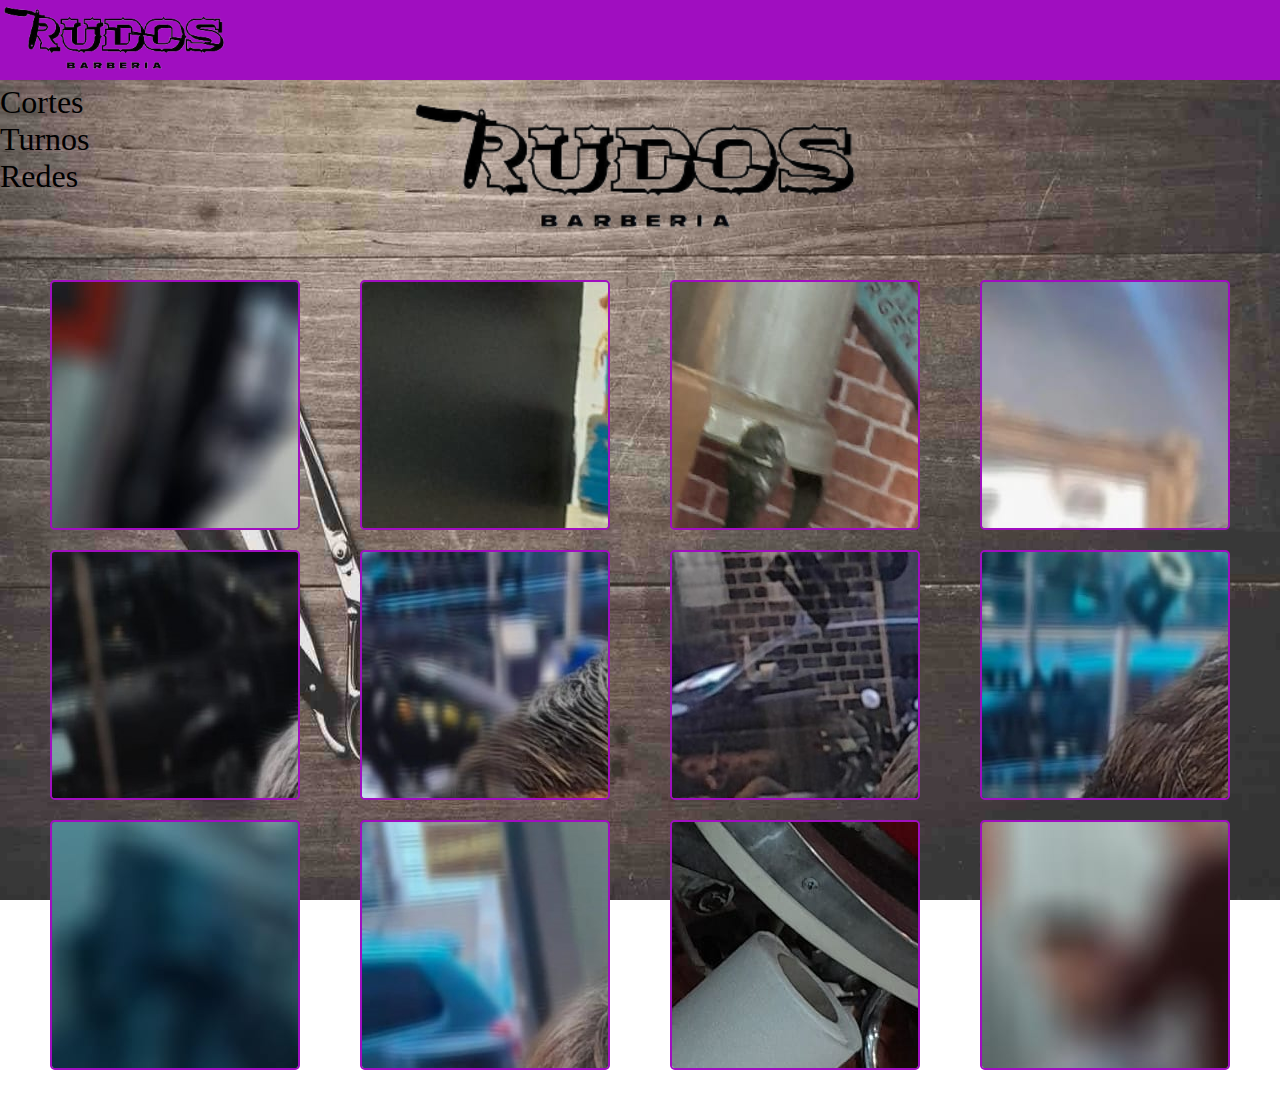
==== html/galeria.html @ 8f347e9c "Primer commit" ====
<!DOCTYPE html>
<html lang="en">
  <head>
    <!--Link Bootstrap-->
    <link
      rel="stylesheet"
      href="https://cdn.jsdelivr.net/npm/bootstrap@4.5.3/dist/css/bootstrap.min.css"
      integrity="sha384-TX8t27EcRE3e/ihU7zmQxVncDAy5uIKz4rEkgIXeMed4M0jlfIDPvg6uqKI2xXr2"
      crossorigin="anonymous"
    />
    <!--Fin link Bootstrap-->
    <meta charset="UTF-8" />
    <meta name="viewport" content="width=device-width, initial-scale=1.0" />
    <link rel="stylesheet" href="../css/estilos.css" />
    <title>Galeria</title>

    <script src="https://code.jquery.com/jquery-3.6.0.min.js"></script>
  </head>
  <body class="cuerpo">
    <!--Barra de navegacion-->

    <ul class="nav">
      <li class="nav__logo">
        <a href="../index.html">
          <img class="logo" src="../imagenes/logo.png" />
        </a>
      </li>
      <li class="nav-item">
        <a class="nav-link" href="galeria.html">Cortes</a>
      </li>
      <li class="nav-item">
        <a class="nav-link" href="turnos.html">Turnos</a>
      </li>
      <li class="nav-item">
        <a class="nav-link" href="redes.html">Redes</a>
      </li>
    </ul>
    <!--Logo-->
    <div class="logo__titulo">
      <img src="../imagenes/logo.png" alt="Logo">
    </div>

    <!--Galeria-->
    <!--Foto 1-->
    <div class="contenedor">
      <div class="item">
        <div
          id="carouselExampleControls"
          class="carousel slide"
          data-ride="carousel"
        >
          <div class="carousel-inner">
            <div class="carousel-item active">
              <a href="../imagenes/fotos/1/portada.jpg">
                <img
                  src="../imagenes/fotos/1/portada.jpg"
                  class="d-block w-100"
                  alt="..."
              /></a>
            </div>
            <div class="carousel-item">
              <a href="../imagenes/fotos/1/relleno.jpg">
                <img
                  src="../imagenes/fotos/1/relleno.jpg"
                  class="d-block w-100"
                  alt="..."
                />
              </a>
            </div>
            <div class="carousel-item">
              <a href="../imagenes/fotos/1/relleno2.jpg">
                <img
                  src="../imagenes/fotos/1/relleno2.jpg"
                  class="d-block w-100"
                  alt="..."
                />
              </a>
            </div>
          </div>
          <a
            class="carousel-control-prev"
            href="#carouselExampleControls"
            role="button"
            data-slide="prev"
          >
            <span class="carousel-control-prev-icon" aria-hidden="true"></span>
            <span class="sr-only">Previous</span>
          </a>
          <a
            class="carousel-control-next"
            href="#carouselExampleControls"
            role="button"
            data-slide="next"
          >
            <span class="carousel-control-next-icon" aria-hidden="true"></span>
            <span class="sr-only">Next</span>
          </a>
        </div>
      </div>
      <!--Division de carruseles-->
      <!--Foto 2-->
      <div class="item">
        <div
          id="carouselExampleControls2"
          class="carousel slide"
          data-ride="carousel"
        >
          <div class="carousel-inner">
            <div class="carousel-item active">
              <a href="../imagenes/fotos/2/portada.jpg">
                <img
                  src="../imagenes/fotos/2/portada.jpg"
                  class="d-block w-100"
                  alt="..."
                />
              </a>
            </div>
            <div class="carousel-item">
              <a href="../imagenes/fotos/2/relleno.jpg">
                <img
                  src="../imagenes/fotos/2/relleno.jpg"
                  class="d-block w-100"
                  alt="..."
                />
              </a>
            </div>
            <div class="carousel-item">
              <a href="../imagenes/fotos/2/relleno2.jpg">
                <img
                  src="../imagenes/fotos/2/relleno2.jpg"
                  class="d-block w-100"
                  alt="..."
                />
              </a>
            </div>
          </div>
          <a
            class="carousel-control-prev"
            href="#carouselExampleControls2"
            role="button"
            data-slide="prev"
          >
            <span class="carousel-control-prev-icon" aria-hidden="true"></span>
            <span class="sr-only">Previous</span>
          </a>
          <a
            class="carousel-control-next"
            href="#carouselExampleControls2"
            role="button"
            data-slide="next"
          >
            <span class="carousel-control-next-icon" aria-hidden="true"></span>
            <span class="sr-only">Next</span>
          </a>
        </div>
      </div>
      <!--Division de carruseles-->
      <!--Foto 3-->
      <div class="item">
        <div
          id="carouselExampleControls3"
          class="carousel slide"
          data-ride="carousel"
        >
          <div class="carousel-inner">
            <div class="carousel-item active">
              <a href="../imagenes/fotos/3/portada.jpg">
                <img
                  src="../imagenes/fotos/3/portada.jpg"
                  class="d-block w-100"
                  alt="..."
                />
              </a>
            </div>
            <div class="carousel-item">
              <a href="../imagenes/fotos/3/relleno.jpg">
                <img
                  src="../imagenes/fotos/3/relleno.jpg"
                  class="d-block w-100"
                  alt="..."
                />
              </a>
            </div>
            <div class="carousel-item">
              <a href="../imagenes/fotos/3/relleno2.jpg">
                <img
                  src="../imagenes/fotos/3/relleno2.jpg"
                  class="d-block w-100"
                  alt="..."
                />
              </a>
            </div>
          </div>
          <a
            class="carousel-control-prev"
            href="#carouselExampleControls3"
            role="button"
            data-slide="prev"
          >
            <span class="carousel-control-prev-icon" aria-hidden="true"></span>
            <span class="sr-only">Previous</span>
          </a>
          <a
            class="carousel-control-next"
            href="#carouselExampleControls3"
            role="button"
            data-slide="next"
          >
            <span class="carousel-control-next-icon" aria-hidden="true"></span>
            <span class="sr-only">Next</span>
          </a>
        </div>
      </div>
      <!--Division de carruseles-->
      <!--Foto 4-->
      <div class="item">
        <div
          id="carouselExampleControls4"
          class="carousel slide"
          data-ride="carousel"
        >
          <div class="carousel-inner">
            <div class="carousel-item active">
              <a href="../imagenes/fotos/4/portada.jpg">
                <img
                  src="../imagenes/fotos/4/portada.jpg"
                  class="d-block w-100"
                  alt="..."
                />
              </a>
            </div>
            <div class="carousel-item">
              <a href="../imagenes/fotos/4/relleno.jpg">
                <img
                  src="../imagenes/fotos/4/relleno.jpg"
                  class="d-block w-100"
                  alt="..."
                />
              </a>
            </div>
            <div class="carousel-item">
              <a href="../imagenes/fotos/4/relleno2.jpg">
                <img
                  src="../imagenes/fotos/4/relleno2.jpg"
                  class="d-block w-100"
                  alt="..."
                />
              </a>
            </div>
          </div>
          <a
            class="carousel-control-prev"
            href="#carouselExampleControls4"
            role="button"
            data-slide="prev"
          >
            <span class="carousel-control-prev-icon" aria-hidden="true"></span>
            <span class="sr-only">Previous</span>
          </a>
          <a
            class="carousel-control-next"
            href="#carouselExampleControls4"
            role="button"
            data-slide="next"
          >
            <span class="carousel-control-next-icon" aria-hidden="true"></span>
            <span class="sr-only">Next</span>
          </a>
        </div>
      </div>
      <!--Division de carruseles-->
      <!--Foto 5-->
      <div class="item">
        <div
          id="carouselExampleControls5"
          class="carousel slide"
          data-ride="carousel"
        >
          <div class="carousel-inner">
            <div class="carousel-item active">
              <a href="../imagenes/fotos/5/portada.jpg">
                <img
                  src="../imagenes/fotos/5/portada.jpg"
                  class="d-block w-100"
                  alt="..."
                />
              </a>
            </div>
            <div class="carousel-item">
              <a href="../imagenes/fotos/5/relleno.jpg">
                <img
                  src="../imagenes/fotos/5/relleno.jpg"
                  class="d-block w-100"
                  alt="..."
                />
              </a>
            </div>
            <div class="carousel-item">
              <a href="../imagenes/fotos/5/relleno2.jpg">
                <img
                  src="../imagenes/fotos/5/relleno2.jpg"
                  class="d-block w-100"
                  alt="..."
                />
              </a>
            </div>
          </div>
          <a
            class="carousel-control-prev"
            href="#carouselExampleControls5"
            role="button"
            data-slide="prev"
          >
            <span class="carousel-control-prev-icon" aria-hidden="true"></span>
            <span class="sr-only">Previous</span>
          </a>
          <a
            class="carousel-control-next"
            href="#carouselExampleControls5"
            role="button"
            data-slide="next"
          >
            <span class="carousel-control-next-icon" aria-hidden="true"></span>
            <span class="sr-only">Next</span>
          </a>
        </div>
      </div>
      <!--Division de carruseles-->
      <!--Foto 6-->
      <div class="item">
        <div
          id="carouselExampleControls6"
          class="carousel slide"
          data-ride="carousel"
        >
          <div class="carousel-inner">
            <div class="carousel-item active">
              <a href="../imagenes/fotos/6/portada.jpg">
                <img
                  src="../imagenes/fotos/6/portada.jpg"
                  class="d-block w-100"
                  alt="..."
                />
              </a>
            </div>
            <div class="carousel-item">
              <a href="../imagenes/fotos/6/relleno.jpg">
                <img
                  src="../imagenes/fotos/6/relleno.jpg"
                  class="d-block w-100"
                  alt="..."
                />
              </a>
            </div>
            <div class="carousel-item">
              <a href="../imagenes/fotos/6/relleno2.jpg">
                <img
                  src="../imagenes/fotos/6/relleno2.jpg"
                  class="d-block w-100"
                  alt="..."
                />
              </a>
            </div>
          </div>
          <a
            class="carousel-control-prev"
            href="#carouselExampleControls6"
            role="button"
            data-slide="prev"
          >
            <span class="carousel-control-prev-icon" aria-hidden="true"></span>
            <span class="sr-only">Previous</span>
          </a>
          <a
            class="carousel-control-next"
            href="#carouselExampleControls6"
            role="button"
            data-slide="next"
          >
            <span class="carousel-control-next-icon" aria-hidden="true"></span>
            <span class="sr-only">Next</span>
          </a>
        </div>
      </div>
      <!--Division de carruseles-->
      <!--Foto 7-->
      <div class="item">
        <div
          id="carouselExampleControls7"
          class="carousel slide"
          data-ride="carousel"
        >
          <div class="carousel-inner">
            <div class="carousel-item active">
              <a href="../imagenes/fotos/7/portada.jpg">
                <img
                  src="../imagenes/fotos/7/portada.jpg"
                  class="d-block w-100"
                  alt="..."
                />
              </a>
            </div>
            <div class="carousel-item">
              <a href="../imagenes/fotos/7/relleno.jpg">
                <img
                  src="../imagenes/fotos/7/relleno.jpg"
                  class="d-block w-100"
                  alt="..."
                />
              </a>
            </div>
            <div class="carousel-item">
              <a href="../imagenes/fotos/7/relleno2.jpg">
                <img
                  src="../imagenes/fotos/7/relleno2.jpg"
                  class="d-block w-100"
                  alt="..."
                />
              </a>
            </div>
          </div>
          <a
            class="carousel-control-prev"
            href="#carouselExampleControls7"
            role="button"
            data-slide="prev"
          >
            <span class="carousel-control-prev-icon" aria-hidden="true"></span>
            <span class="sr-only">Previous</span>
          </a>
          <a
            class="carousel-control-next"
            href="#carouselExampleControls7"
            role="button"
            data-slide="next"
          >
            <span class="carousel-control-next-icon" aria-hidden="true"></span>
            <span class="sr-only">Next</span>
          </a>
        </div>
      </div>
      <!--Division de carruseles-->
      <!--Foto 8-->
      <div class="item">
        <div
          id="carouselExampleControls8"
          class="carousel slide"
          data-ride="carousel"
        >
          <div class="carousel-inner">
            <div class="carousel-item active">
              <a href="../imagenes/fotos/8/portada.jpg">
                <img
                  src="../imagenes/fotos/8/portada.jpg"
                  class="d-block w-100"
                  alt="..."
                />
              </a>
            </div>
            <div class="carousel-item">
              <a href="../imagenes/fotos/8/relleno.jpg">
                <img
                  src="../imagenes/fotos/8/relleno.jpg"
                  class="d-block w-100"
                  alt="..."
                />
              </a>
            </div>
            <div class="carousel-item">
              <a href="../imagenes/fotos/8/relleno2.jpg">
                <img
                  src="../imagenes/fotos/8/relleno2.jpg"
                  class="d-block w-100"
                  alt="..."
                />
              </a>
            </div>
          </div>
          <a
            class="carousel-control-prev"
            href="#carouselExampleControls8"
            role="button"
            data-slide="prev"
          >
            <span class="carousel-control-prev-icon" aria-hidden="true"></span>
            <span class="sr-only">Previous</span>
          </a>
          <a
            class="carousel-control-next"
            href="#carouselExampleControls8"
            role="button"
            data-slide="next"
          >
            <span class="carousel-control-next-icon" aria-hidden="true"></span>
            <span class="sr-only">Next</span>
          </a>
        </div>
      </div>
      <!--Division de carruseles-->
      <!--Foto 9-->
      <div class="item">
        <div
          id="carouselExampleControls9"
          class="carousel slide"
          data-ride="carousel"
        >
          <div class="carousel-inner">
            <div class="carousel-item active">
              <a href="../imagenes/fotos/9/portada.jpg">
                <img
                  src="../imagenes/fotos/9/portada.jpg"
                  class="d-block w-100"
                  alt="..."
                />
              </a>
            </div>
            <div class="carousel-item">
              <a href="../imagenes/fotos/9/relleno.jpg">
                <img
                  src="../imagenes/fotos/9/relleno.jpg"
                  class="d-block w-100"
                  alt="..."
                />
              </a>
            </div>
            <div class="carousel-item">
              <a href="../imagenes/fotos/9/relleno2.jpg">
                <img
                  src="../imagenes/fotos/9/relleno2.jpg"
                  class="d-block w-100"
                  alt="..."
                />
              </a>
            </div>
          </div>
          <a
            class="carousel-control-prev"
            href="#carouselExampleControls9"
            role="button"
            data-slide="prev"
          >
            <span class="carousel-control-prev-icon" aria-hidden="true"></span>
            <span class="sr-only">Previous</span>
          </a>
          <a
            class="carousel-control-next"
            href="#carouselExampleControls9"
            role="button"
            data-slide="next"
          >
            <span class="carousel-control-next-icon" aria-hidden="true"></span>
            <span class="sr-only">Next</span>
          </a>
        </div>
      </div>
      <!--Division de carruseles-->
      <!--Foto 10-->
      <div class="item">
        <div
          id="carouselExampleControls10"
          class="carousel slide"
          data-ride="carousel"
        >
          <div class="carousel-inner">
            <div class="carousel-item active">
              <a href="../imagenes/fotos/10/portada.jpg">
                <img
                  src="../imagenes/fotos/10/portada.jpg"
                  class="d-block w-100"
                  alt="..."
                />
              </a>
            </div>
            <div class="carousel-item">
              <a href="../imagenes/fotos/10/relleno.jpg">
                <img
                  src="../imagenes/fotos/10/relleno.jpg"
                  class="d-block w-100"
                  alt="..."
                />
              </a>
            </div>
            <div class="carousel-item">
              <a href="../imagenes/fotos/10/relleno2.jpg">
                <img
                  src="../imagenes/fotos/10/relleno2.jpg"
                  class="d-block w-100"
                  alt="..."
                />
              </a>
            </div>
          </div>
          <a
            class="carousel-control-prev"
            href="#carouselExampleControls10"
            role="button"
            data-slide="prev"
          >
            <span class="carousel-control-prev-icon" aria-hidden="true"></span>
            <span class="sr-only">Previous</span>
          </a>
          <a
            class="carousel-control-next"
            href="#carouselExampleControls10"
            role="button"
            data-slide="next"
          >
            <span class="carousel-control-next-icon" aria-hidden="true"></span>
            <span class="sr-only">Next</span>
          </a>
        </div>
      </div>
      <!--Division de carruseles-->
      <!--Foto 11-->
      <div class="item">
        <div
          id="carouselExampleControls11"
          class="carousel slide"
          data-ride="carousel"
        >
          <div class="carousel-inner">
            <div class="carousel-item active">
              <a href="../imagenes/fotos/11/portada.jpg">
                <img
                  src="../imagenes/fotos/11/portada.jpg"
                  class="d-block w-100"
                  alt="..."
                />
              </a>
            </div>
            <div class="carousel-item">
              <a href="../imagenes/fotos/11/relleno.jpg">
                <img
                  src="../imagenes/fotos/11/relleno.jpg"
                  class="d-block w-100"
                  alt="..."
                />
              </a>
            </div>
          </div>
          <a
            class="carousel-control-prev"
            href="#carouselExampleControls11"
            role="button"
            data-slide="prev"
          >
            <span class="carousel-control-prev-icon" aria-hidden="true"></span>
            <span class="sr-only">Previous</span>
          </a>
          <a
            class="carousel-control-next"
            href="#carouselExampleControls11"
            role="button"
            data-slide="next"
          >
            <span class="carousel-control-next-icon" aria-hidden="true"></span>
            <span class="sr-only">Next</span>
          </a>
        </div>
      </div>
      <!--Division de carruseles-->
      <!--Foto 12-->
      <div class="item">
        <div
          id="carouselExampleControls12"
          class="carousel slide"
          data-ride="carousel"
        >
          <div class="carousel-inner">
            <div class="carousel-item active">
              <a href="../imagenes/fotos/12/portada.jpg">
                <img
                  src="../imagenes/fotos/12/portada.jpg"
                  class="d-block w-100"
                  alt="..."
                />
              </a>
            </div>
            <div class="carousel-item">
              <a href="../imagenes/fotos/12/relleno.jpg">
                <img
                  src="../imagenes/fotos/12/relleno.jpg"
                  class="d-block w-100"
                  alt="..."
                />
              </a>
            </div>
          </div>
          <a
            class="carousel-control-prev"
            href="#carouselExampleControls12"
            role="button"
            data-slide="prev"
          >
            <span class="carousel-control-prev-icon" aria-hidden="true"></span>
            <span class="sr-only">Previous</span>
          </a>
          <a
            class="carousel-control-next"
            href="#carouselExampleControls12"
            role="button"
            data-slide="next"
          >
            <span class="carousel-control-next-icon" aria-hidden="true"></span>
            <span class="sr-only">Next</span>
          </a>
        </div>
      </div>
      <!--Fin galeria-->
    </div>

    <!--Script de BootStrap-->
    <script
      src="https://code.jquery.com/jquery-3.5.1.slim.min.js"
      integrity="sha384-DfXdz2htPH0lsSSs5nCTpuj/zy4C+OGpamoFVy38MVBnE+IbbVYUew+OrCXaRkfj"
      crossorigin="anonymous"
    ></script>
    <script
      src="https://cdn.jsdelivr.net/npm/bootstrap@4.5.3/dist/js/bootstrap.bundle.min.js"
      integrity="sha384-ho+j7jyWK8fNQe+A12Hb8AhRq26LrZ/JpcUGGOn+Y7RsweNrtN/tE3MoK7ZeZDyx"
      crossorigin="anonymous"
    ></script>
  </body>
</html>
---- css/estilos.css ----
/*Estilos generales*/
* {
    margin: 0;
    padding: 0;
    box-sizing: border-box;
}

.cuerpo {
    background-image: url(../imagenes/fondo__galeria2.jpg);
    background-size: 100% 100%;
    background-repeat: no-repeat;
    background-attachment: fixed;
}

/*Variables*/
:root {
    --violeta: #A00EC0;
    --violeta_oscuro: rgb(56, 7, 40);
}

/*Barra de navegacion*/
.logo {
    height: 5rem;
}

.nav {
    background-color: var(--violeta);
    margin-bottom: 10px;
    height: 5rem;
    align-items: center;
}

.nav-item {
    font-size: 2rem;
}

.nav-link {
    color: #000;
    text-decoration: none;
}

/*Index*/
.index__titulo {
    width: 100%;
    display: flex;
    justify-content: center;
    padding: 2rem;
}

.index__titulo h1 {
    font-size: 6rem;
    font-family: 'Caveat', cursive;
    font-weight: 600;
    color: #000;
}

.index__imagen {
    display: flex;
    justify-content: center;
    align-content: center;
    height: 40vh;
    filter: contrast(1.5);
    image-rendering: crisp-edges;
    shape-rendering: crispEdges;
}

/*Galeria*/
.logo__titulo {
    display: flex;
    justify-content: center;
    align-items: center;
}

.logo__titulo img {
    height: 10rem;
}

.contenedor {
    display: grid;
    grid-template-columns: repeat(auto-fill, minmax(250px, 1fr));
    grid-auto-flow: auto;
    gap: 20px;
    margin: 30px;
}

.item {
    width: 250px;
    height: 250px;
    overflow: hidden;
    margin: auto;
    border: 2px solid var(--violeta);
    border-radius: .3rem;
}
 
.carousel {
    max-width: 250px;
}

/*Redes*/
.instagram__foto, .instagram__link {
    display: flex;
    justify-content: center;
    align-items: center;
}

.instagram__foto img {
    width: 22rem;
    border-radius: 50%;
    margin: 2rem auto;
}

.btn {
    border-color: var(--violeta);
    background-color: var(--violeta);
    font-family: Verdana, serif;
    font-size: 2rem;
    border-radius: .7rem;
}

.btn:hover, .btn:active, .btn:visited {
    background-color: var(--violeta_oscuro) !important;
    border: none;
}

/*Turnos*/
.cuerpo__turnos {
    background-image: url("../imagenes/turno-proximamente.jpg");
    background-size: cover;
}
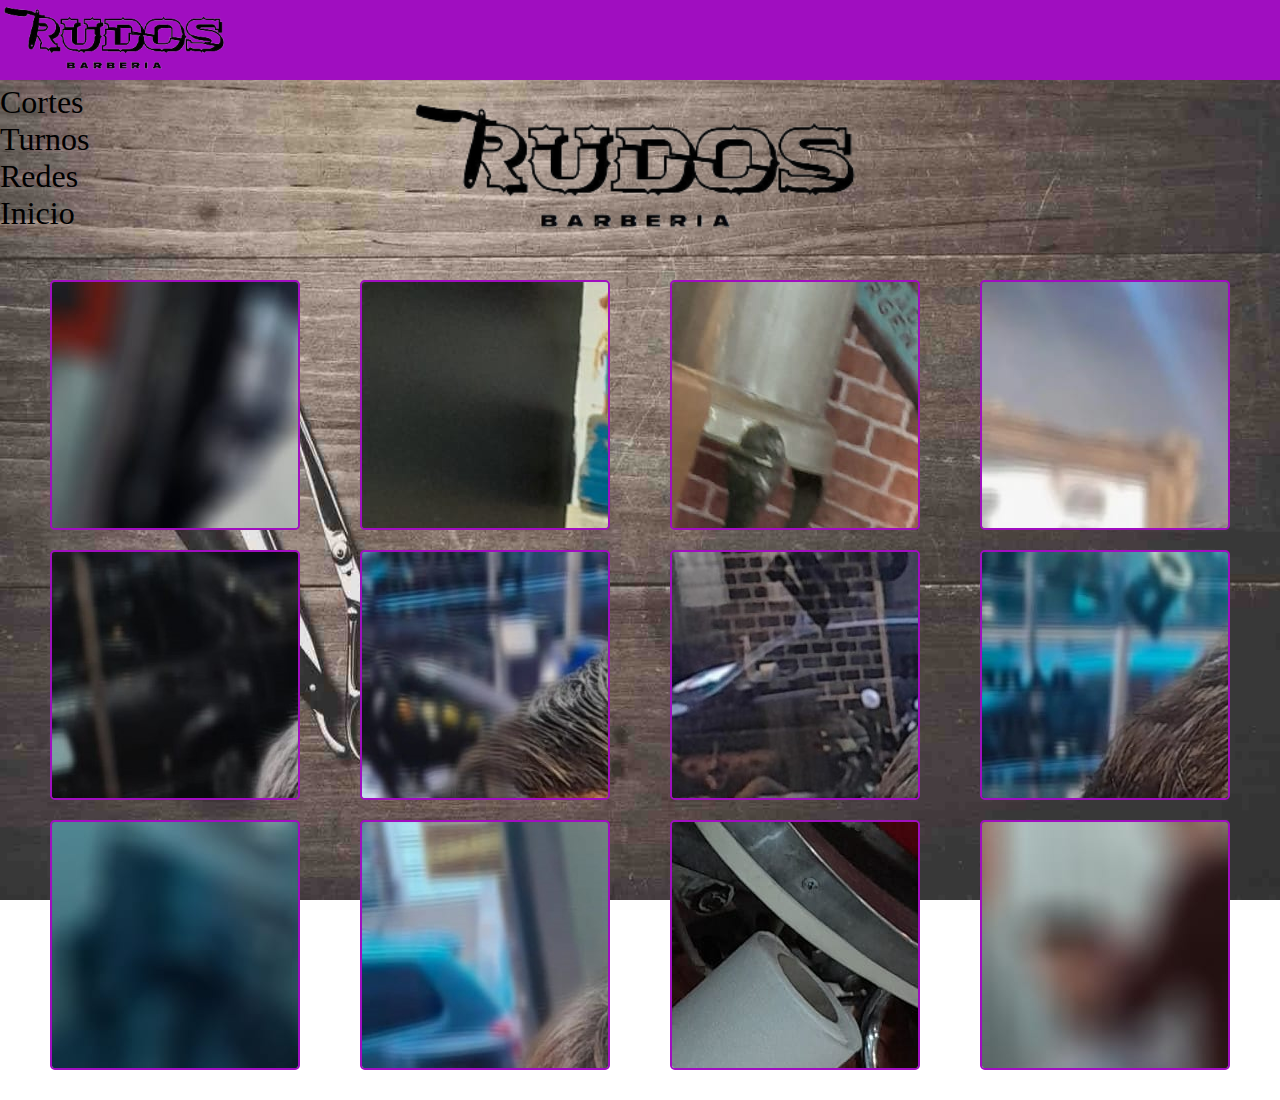
==== commit edc4017b: "Primera version responsive" ====
--- a/html/galeria.html
+++ b/html/galeria.html
@@ -21,9 +21,7 @@
 
     <ul class="nav">
       <li class="nav__logo">
-        <a href="../index.html">
-          <img class="logo" src="../imagenes/logo.png" />
-        </a>
+        <img class="logo" src="../imagenes/logo.png" />
       </li>
       <li class="nav-item">
         <a class="nav-link" href="galeria.html">Cortes</a>
@@ -34,10 +32,13 @@
       <li class="nav-item">
         <a class="nav-link" href="redes.html">Redes</a>
       </li>
+      <li class="nav-item">
+        <a class="nav-link" href="../index.html">Inicio</a>
+      </li>
     </ul>
     <!--Logo-->
     <div class="logo__titulo">
-      <img src="../imagenes/logo.png" alt="Logo">
+      <img src="../imagenes/logo.png" alt="Logo" />
     </div>
 
     <!--Galeria-->
@@ -720,5 +721,7 @@
       integrity="sha384-ho+j7jyWK8fNQe+A12Hb8AhRq26LrZ/JpcUGGOn+Y7RsweNrtN/tE3MoK7ZeZDyx"
       crossorigin="anonymous"
     ></script>
+    <!--Script mio-->
+    <script src="../javaScript/codigo.js"></script>
   </body>
 </html>
--- a/css/estilos.css
+++ b/css/estilos.css
@@ -24,6 +24,7 @@
 }
 
 .nav {
+    position: relative;
     background-color: var(--violeta);
     margin-bottom: 10px;
     height: 5rem;
@@ -51,6 +52,7 @@
     font-size: 6rem;
     font-family: 'Caveat', cursive;
     font-weight: 600;
+    text-align: center;
     color: #000;
 }
 
@@ -126,4 +128,38 @@
 .cuerpo__turnos {
     background-image: url("../imagenes/turno-proximamente.jpg");
     background-size: cover;
+}
+
+/*Media querries para pantallas pequeñas*/
+
+@media (max-width: 768px) {
+    .nav {
+        display: block;
+    }
+
+    .nav-item {
+        margin-bottom: 10px;
+    }
+
+    /*Ocultar los enlaces del menú*/
+
+    .nav-item:not(:first-child) {
+        display: none;
+    }
+
+    /*Estilo para el botón que despliega el menú*/
+
+    .nav__logo {
+        display: block;
+    }
+
+    /* Agregar estilos para el menú desplegable */
+    .nav__menu {
+        display: none;
+        position: absolute;
+        top: 100%;
+        left: 0;
+        background-color: var(--violeta);
+        z-index: 999;
+    }
 }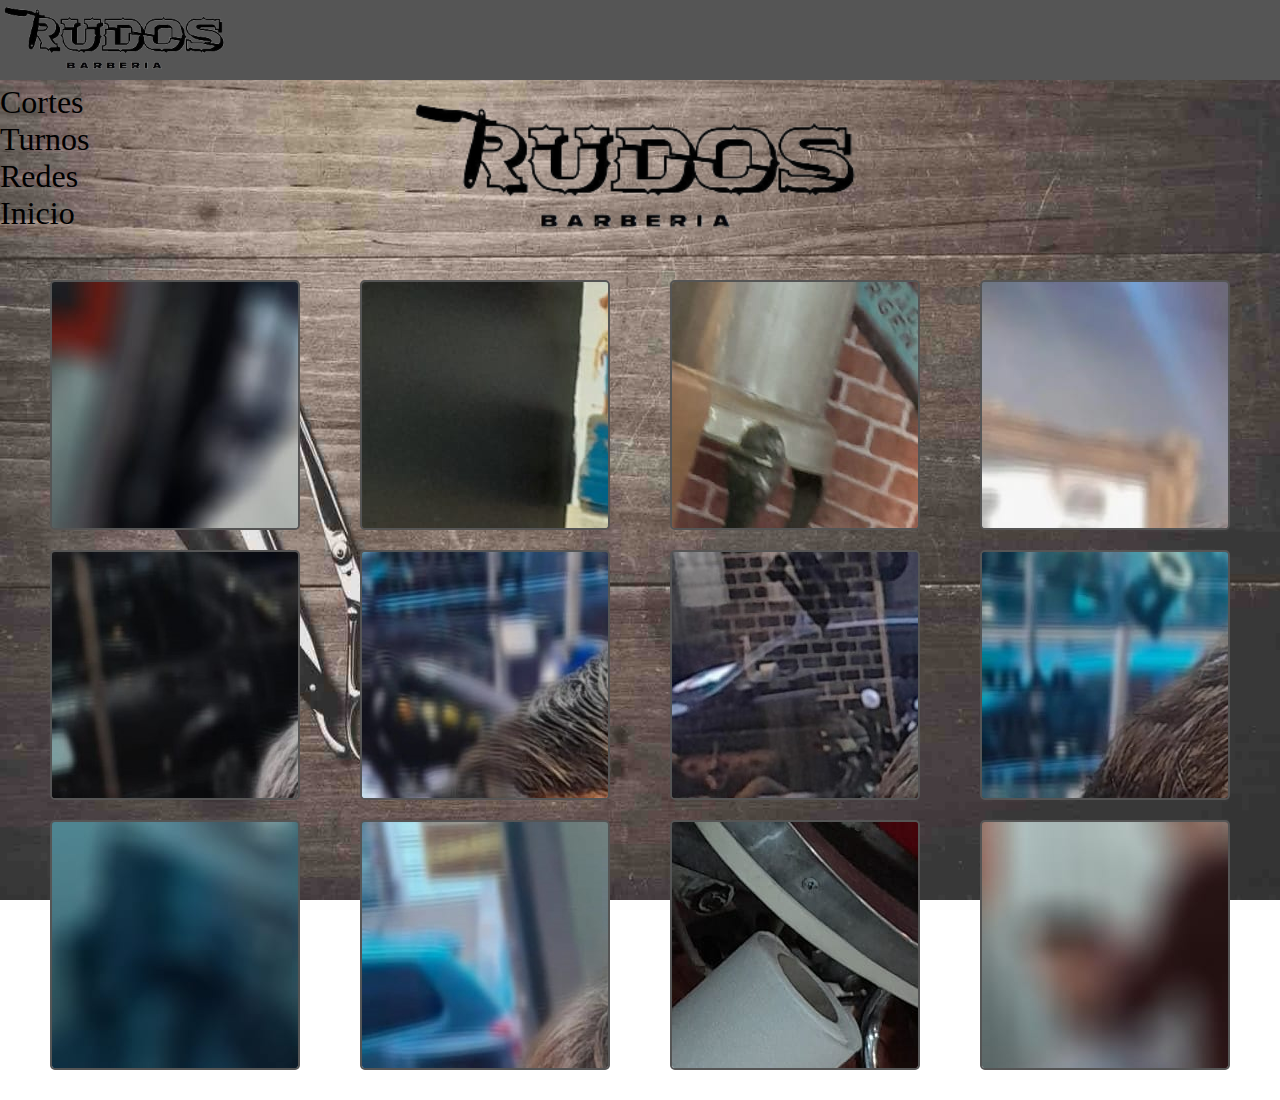
==== commit fec2925e: "Agregados de responsive" ====
--- a/html/galeria.html
+++ b/html/galeria.html
@@ -19,7 +19,7 @@
   <body class="cuerpo">
     <!--Barra de navegacion-->
 
-    <ul class="nav">
+    <ul class="nav nav__menu">
       <li class="nav__logo">
         <img class="logo" src="../imagenes/logo.png" />
       </li>
--- a/css/estilos.css
+++ b/css/estilos.css
@@ -1,165 +1,237 @@
 /*Estilos generales*/
 * {
-    margin: 0;
-    padding: 0;
-    box-sizing: border-box;
+  margin: 0;
+  padding: 0;
+  box-sizing: border-box;
 }
 
 .cuerpo {
-    background-image: url(../imagenes/fondo__galeria2.jpg);
-    background-size: 100% 100%;
-    background-repeat: no-repeat;
-    background-attachment: fixed;
+  background-image: url(../imagenes/fondo__galeria2.jpg);
+  background-size: 100% 100%;
+  background-repeat: no-repeat;
+  background-attachment: fixed;
 }
 
 /*Variables*/
 :root {
-    --violeta: #A00EC0;
-    --violeta_oscuro: rgb(56, 7, 40);
+  --violeta: #555;
+  --violeta_oscuro: #222;
 }
 
 /*Barra de navegacion*/
 .logo {
-    height: 5rem;
+  height: 5rem;
 }
 
 .nav {
-    position: relative;
-    background-color: var(--violeta);
-    margin-bottom: 10px;
-    height: 5rem;
-    align-items: center;
+  position: relative;
+  background-color: var(--violeta);
+  margin-bottom: 10px;
+  height: 5rem;
+  align-items: center;
 }
 
 .nav-item {
-    font-size: 2rem;
+  font-size: 2rem;
 }
 
 .nav-link {
-    color: #000;
-    text-decoration: none;
+  color: #000;
+  text-decoration: none;
 }
 
 /*Index*/
 .index__titulo {
-    width: 100%;
-    display: flex;
-    justify-content: center;
-    padding: 2rem;
+  width: 100%;
+  display: flex;
+  justify-content: center;
+  padding: 2rem;
 }
 
 .index__titulo h1 {
-    font-size: 6rem;
-    font-family: 'Caveat', cursive;
-    font-weight: 600;
-    text-align: center;
-    color: #000;
+  font-size: 6rem;
+  font-family: "Caveat", cursive;
+  font-weight: 600;
+  text-align: center;
+  color: #000;
 }
 
 .index__imagen {
-    display: flex;
-    justify-content: center;
-    align-content: center;
-    height: 40vh;
-    filter: contrast(1.5);
-    image-rendering: crisp-edges;
-    shape-rendering: crispEdges;
+  display: flex;
+  justify-content: center;
+  align-content: center;
+  height: 40vh;
+  filter: contrast(1.5);
+  image-rendering: crisp-edges;
+  shape-rendering: crispEdges;
 }
 
 /*Galeria*/
 .logo__titulo {
-    display: flex;
-    justify-content: center;
-    align-items: center;
+  display: flex;
+  justify-content: center;
+  align-items: center;
 }
 
 .logo__titulo img {
-    height: 10rem;
+  height: 10rem;
 }
 
 .contenedor {
+  display: grid;
+  grid-template-columns: repeat(auto-fill, minmax(250px, 1fr));
+  grid-auto-flow: auto;
+  gap: 20px;
+  margin: 30px;
+}
+
+.item {
+  width: 250px;
+  height: 250px;
+  overflow: hidden;
+  margin: auto;
+  border: 2px solid var(--violeta);
+  border-radius: 0.3rem;
+}
+
+.carousel {
+  max-width: 250px;
+}
+
+/*Redes*/
+.instagram__foto,
+.instagram__link {
+  display: flex;
+  justify-content: center;
+  align-items: center;
+}
+
+.instagram__foto img {
+  width: 22rem;
+  border-radius: 50%;
+  margin: 2rem auto;
+}
+
+.btn {
+  border-color: var(--violeta);
+  background-color: var(--violeta);
+  font-family: Verdana, serif;
+  font-size: 2rem;
+  border-radius: 0.7rem;
+}
+
+.btn:hover,
+.btn:active,
+.btn:visited {
+  background-color: var(--violeta_oscuro) !important;
+  border: none;
+}
+
+/*Turnos*/
+.cuerpo__turnos {
+  background-image: url("../imagenes/turno-proximamente.jpg");
+  background-size: cover;
+}
+
+/*Media querries para pantallas pequeñas*/
+
+@media (max-width: 768px) {
+  /*ChatGTP*/
+
+  .nav {
+    display: block;
+  }
+
+  .nav-item {
+    margin-bottom: 10px;
+  }
+
+  /*Ocultar los enlaces del menú*/
+
+  .nav-item:not(:first-child) {
+    display: none;
+  }
+
+  /*Estilo para el botón que despliega el menú*/
+
+  .nav__logo {
+    display: block;
+  }
+
+  /* Agregar estilos para el menú desplegable */
+  .nav__menu {
+    background-color: var(--violeta);
+    z-index: 999;
+  }
+
+  /*Diseño del menu desplegable*/
+  .index__titulo h1 {
+    font-size: 2rem;
+  }
+
+  .index__imagen {
+    height: 5rem;
+    position: relative;
+    z-index: -1;
+  }
+
+  .nav__logo {
+    width: 100%;
+  }
+
+  .logo {
+    display: block;
+    margin: 0 auto;
+    max-width: 100%;
+    height: 4.8rem;
+  }
+
+  .nav-item {
+    background-color: var(--violeta);
+    margin: 0;
+    text-align: center;
+  }
+
+  .nav__logo,
+  .nav-item {
+    border: 2px solid #000;
+    border-radius: 0.3rem;
+  }
+
+  /*Galeria*/
+  .contenedor {
+    position: relative;
+    z-index: -1;
+  }
+
+  .logo__titulo img {
+    height: 6rem;
+  }
+
+  .contenedor {
     display: grid;
-    grid-template-columns: repeat(auto-fill, minmax(250px, 1fr));
+    grid-template-columns: repeat(auto-fill, minmax(150px, 1fr));
     grid-auto-flow: auto;
-    gap: 20px;
-    margin: 30px;
-}
-
-.item {
-    width: 250px;
-    height: 250px;
+    gap: 10px;
+    margin: 15px;
+  }
+
+  .item {
+    width: 150px;
+    height: 150px;
     overflow: hidden;
     margin: auto;
     border: 2px solid var(--violeta);
-    border-radius: .3rem;
-}
- 
-.carousel {
-    max-width: 250px;
-}
-
-/*Redes*/
-.instagram__foto, .instagram__link {
-    display: flex;
-    justify-content: center;
-    align-items: center;
-}
-
-.instagram__foto img {
-    width: 22rem;
-    border-radius: 50%;
-    margin: 2rem auto;
-}
-
-.btn {
-    border-color: var(--violeta);
-    background-color: var(--violeta);
-    font-family: Verdana, serif;
-    font-size: 2rem;
-    border-radius: .7rem;
-}
-
-.btn:hover, .btn:active, .btn:visited {
-    background-color: var(--violeta_oscuro) !important;
-    border: none;
-}
-
-/*Turnos*/
-.cuerpo__turnos {
-    background-image: url("../imagenes/turno-proximamente.jpg");
-    background-size: cover;
-}
-
-/*Media querries para pantallas pequeñas*/
-
-@media (max-width: 768px) {
-    .nav {
-        display: block;
-    }
-
-    .nav-item {
-        margin-bottom: 10px;
-    }
-
-    /*Ocultar los enlaces del menú*/
-
-    .nav-item:not(:first-child) {
-        display: none;
-    }
-
-    /*Estilo para el botón que despliega el menú*/
-
-    .nav__logo {
-        display: block;
-    }
-
-    /* Agregar estilos para el menú desplegable */
-    .nav__menu {
-        display: none;
-        position: absolute;
-        top: 100%;
-        left: 0;
-        background-color: var(--violeta);
-        z-index: 999;
-    }
-}+    border-radius: 0.3rem;
+  }
+
+  /*Redes*/
+  .instagram__foto img {
+    width: 11rem;
+    margin: 1.2rem auto;
+  }
+
+  .btn {
+    font-size: 1.2rem;
+  }
+}
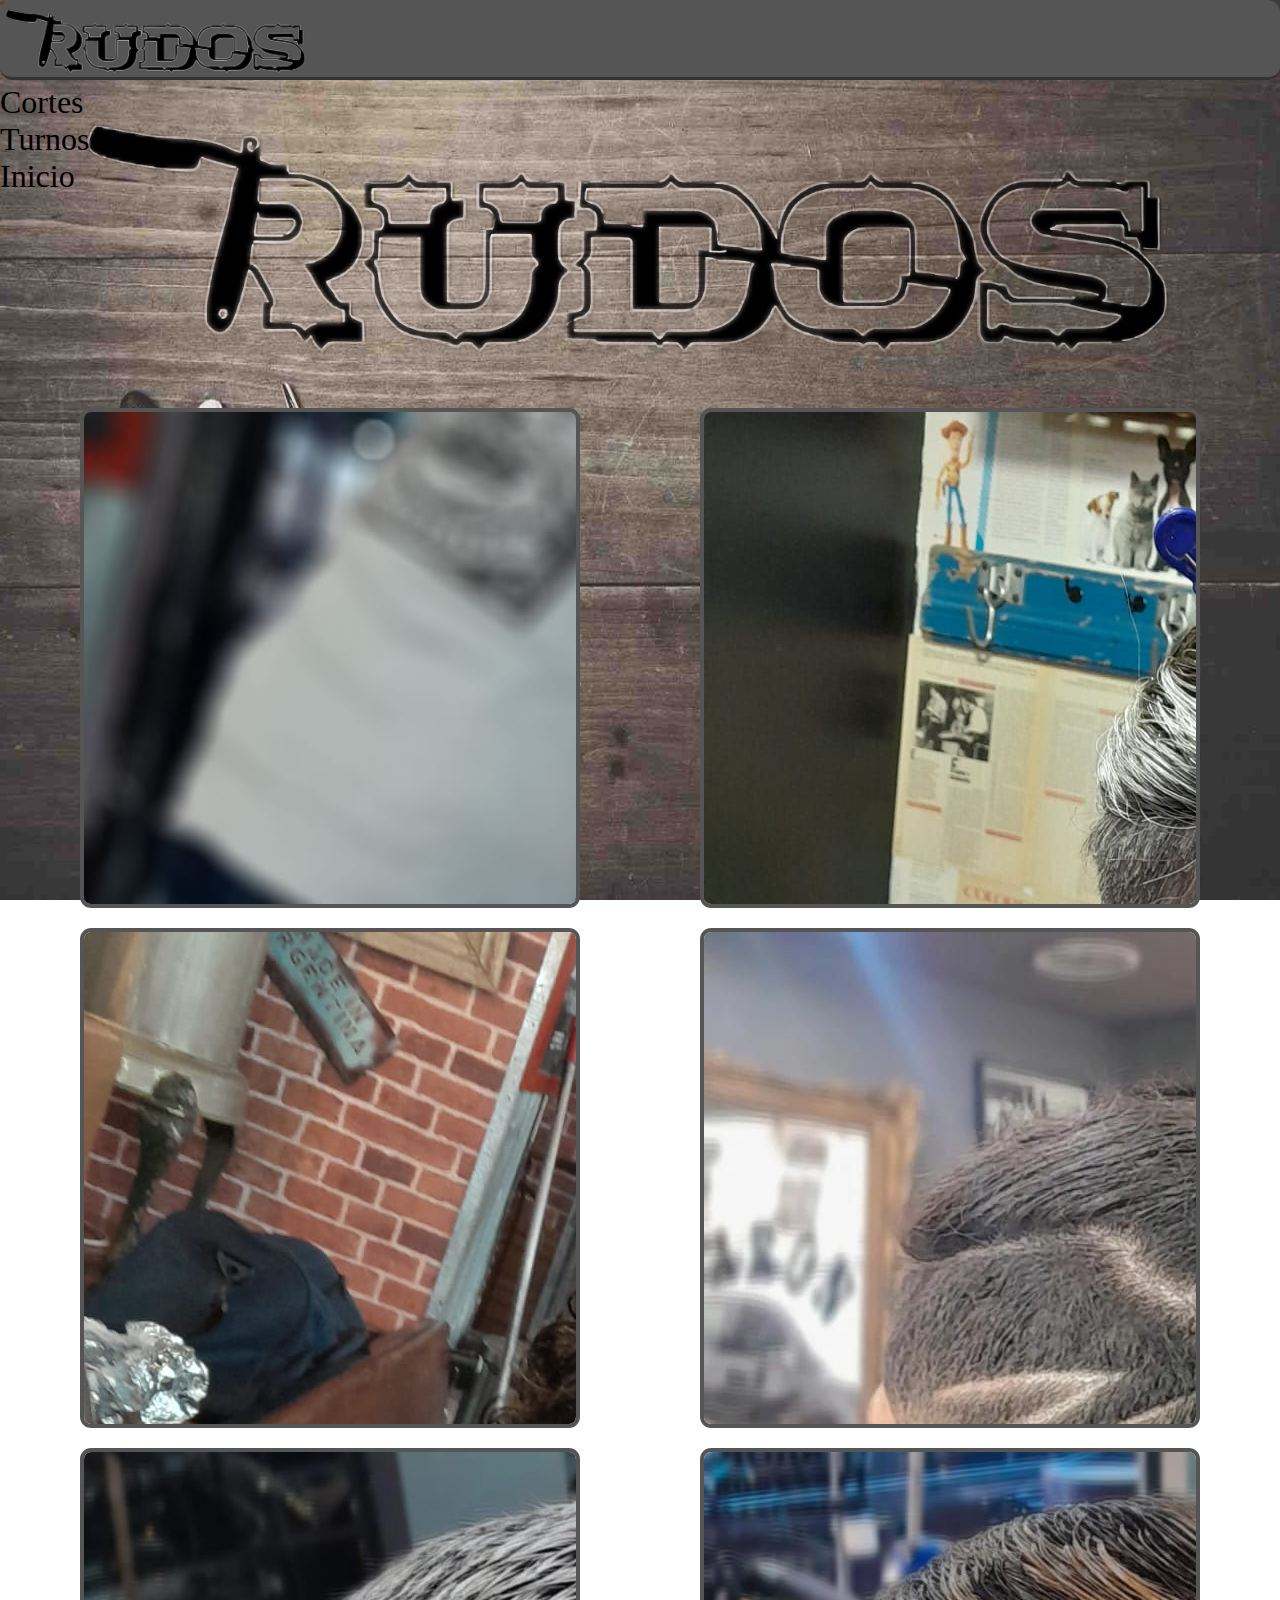
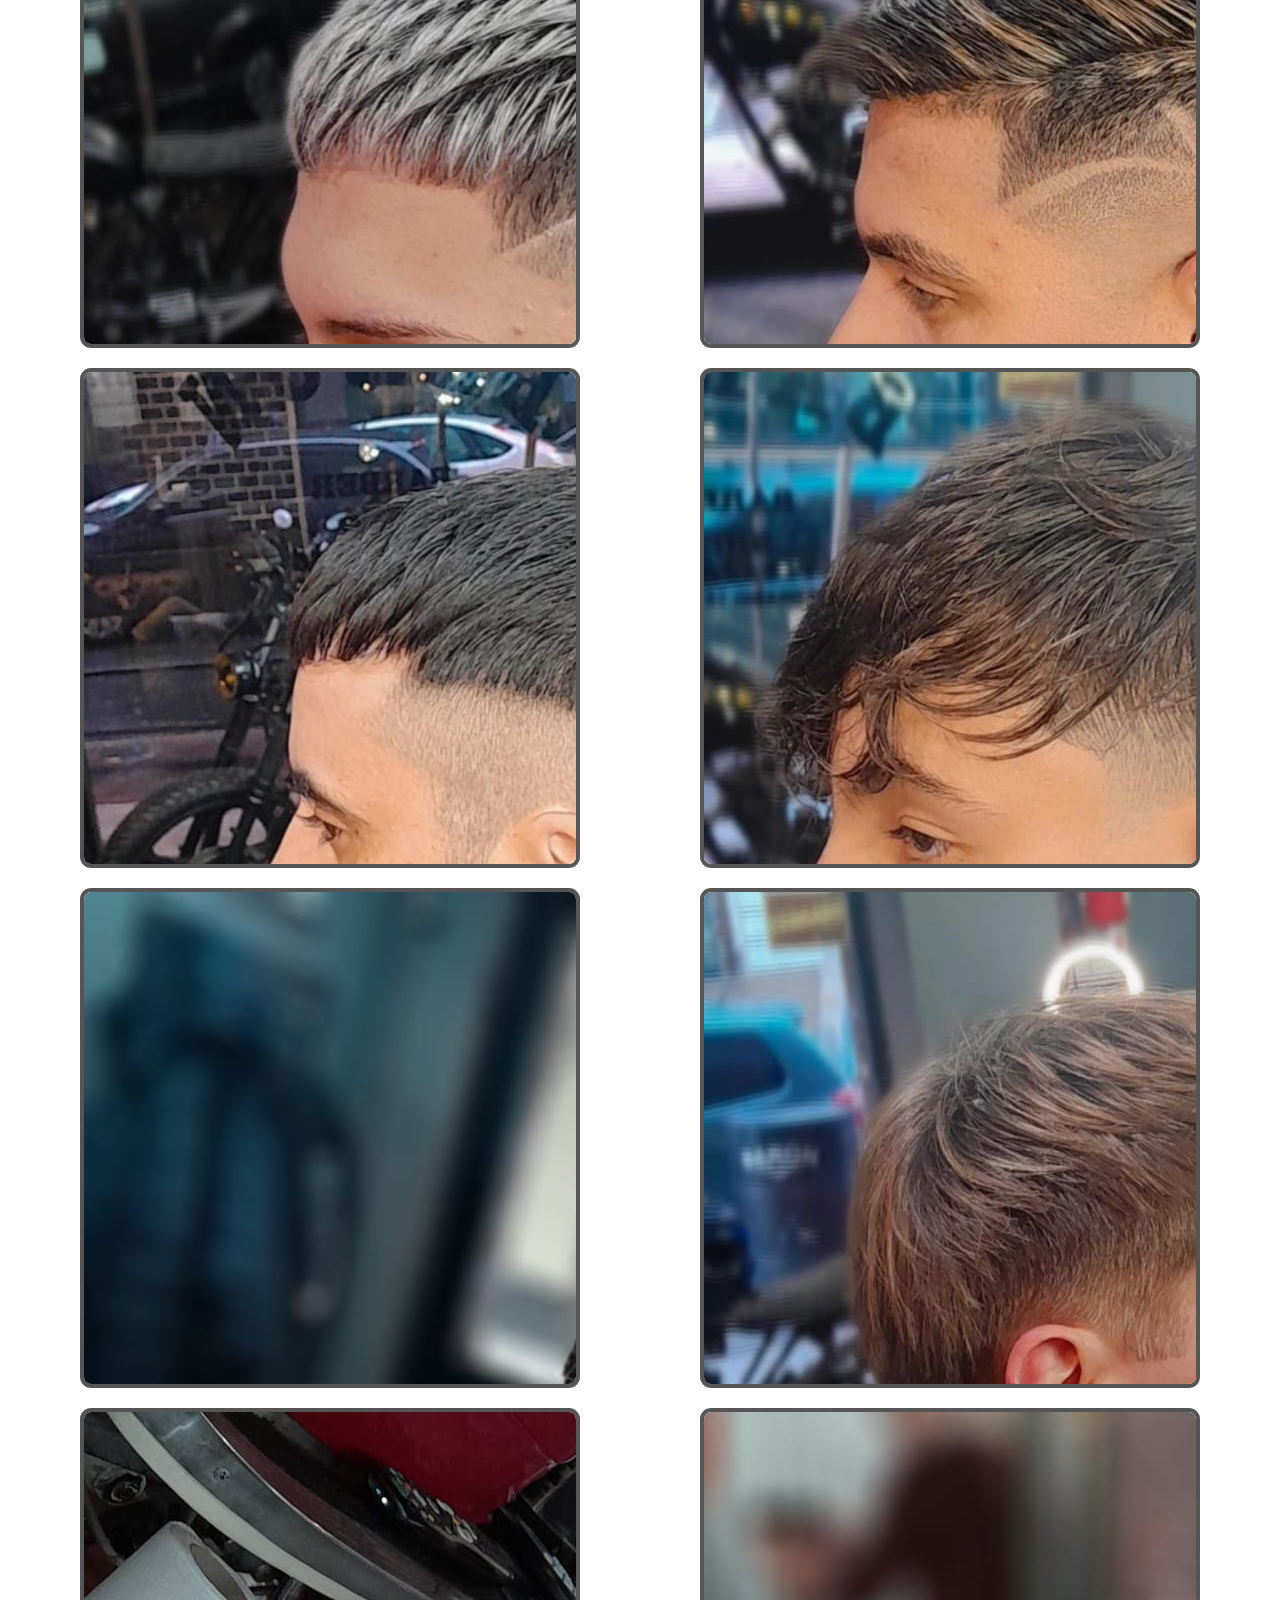
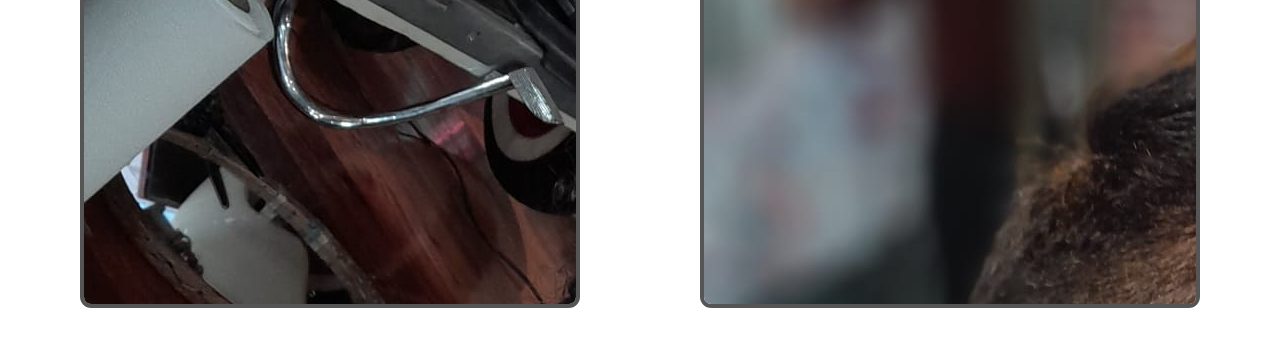
==== commit bbc2e422: "Cambios en dispositivos con patallas chicas" ====
--- a/html/galeria.html
+++ b/html/galeria.html
@@ -12,6 +12,7 @@
     <meta charset="UTF-8" />
     <meta name="viewport" content="width=device-width, initial-scale=1.0" />
     <link rel="stylesheet" href="../css/estilos.css" />
+    <link rel="icon" type="image/x-icon" href="../imagenes/icono.png">
     <title>Galeria</title>
 
     <script src="https://code.jquery.com/jquery-3.6.0.min.js"></script>
@@ -23,15 +24,17 @@
       <li class="nav__logo">
         <img class="logo" src="../imagenes/logo.png" />
       </li>
-      <li class="nav-item">
+      <li class="nav-item cortes">
         <a class="nav-link" href="galeria.html">Cortes</a>
       </li>
       <li class="nav-item">
         <a class="nav-link" href="turnos.html">Turnos</a>
       </li>
+      <!--Cuándo haya más redes
       <li class="nav-item">
-        <a class="nav-link" href="redes.html">Redes</a>
+        <a class="nav-link" href="html/redes.html">Redes</a>
       </li>
+      -->
       <li class="nav-item">
         <a class="nav-link" href="../index.html">Inicio</a>
       </li>
--- a/css/estilos.css
+++ b/css/estilos.css
@@ -19,6 +19,22 @@
 }
 
 /*Barra de navegacion*/
+/*Prueba para mensaje en dispositivo movil*/
+.cartel {
+  height: 5rem;
+  position: absolute;
+  top: 0;
+  left: 0;
+  right: 0;
+  background-color: rgba(0, 0, 0, 0.7);
+  color: #aaa;
+  display: none;
+  text-align: center;
+  font-size: 1.5rem;
+  padding: 1rem;
+}
+/*Fin prueba*/
+
 .logo {
   height: 5rem;
 }
@@ -29,6 +45,8 @@
   margin-bottom: 10px;
   height: 5rem;
   align-items: center;
+  border-bottom: 3px solid #333;
+  border-radius: .8rem;
 }
 
 .nav-item {
@@ -40,16 +58,37 @@
   text-decoration: none;
 }
 
+.nav-link:hover {
+  color: #222;
+  border: 2px solid #666;
+  border-radius: 1.2rem;
+  background-color: #444;
+}
+
 /*Index*/
+.index__foto {
+  width: 100%;
+  display: flex;
+  justify-content: center;
+  align-content: center;
+}
+
+.index__foto img {
+  width: 18rem;
+  height: 18rem;
+  border: 2px solid #444;
+  border-radius: 50%;
+}
+
 .index__titulo {
   width: 100%;
   display: flex;
   justify-content: center;
-  padding: 2rem;
+  padding-top: 2rem;
 }
 
 .index__titulo h1 {
-  font-size: 6rem;
+  font-size: 3rem;
   font-family: "Caveat", cursive;
   font-weight: 600;
   text-align: center;
@@ -60,7 +99,7 @@
   display: flex;
   justify-content: center;
   align-content: center;
-  height: 40vh;
+  height: 8rem;
   filter: contrast(1.5);
   image-rendering: crisp-edges;
   shape-rendering: crispEdges;
@@ -74,28 +113,28 @@
 }
 
 .logo__titulo img {
-  height: 10rem;
+  height: 18rem;
 }
 
 .contenedor {
   display: grid;
-  grid-template-columns: repeat(auto-fill, minmax(250px, 1fr));
+  grid-template-columns: repeat(auto-fill, minmax(500px, 1fr));
   grid-auto-flow: auto;
   gap: 20px;
   margin: 30px;
 }
 
 .item {
-  width: 250px;
-  height: 250px;
+  width: 500px;
+  height: 500px;
   overflow: hidden;
   margin: auto;
-  border: 2px solid var(--violeta);
-  border-radius: 0.3rem;
+  border: 4px solid var(--violeta);
+  border-radius: 0.7rem;
 }
 
 .carousel {
-  max-width: 250px;
+  max-width: 500px;
 }
 
 /*Redes*/
@@ -192,10 +231,13 @@
     text-align: center;
   }
 
-  .nav__logo,
   .nav-item {
-    border: 2px solid #000;
-    border-radius: 0.3rem;
+    border-bottom: 3px solid #333;
+    border-radius: 0.8rem;
+  }
+
+  .cortes {
+    margin-top: 3px;
   }
 
   /*Galeria*/
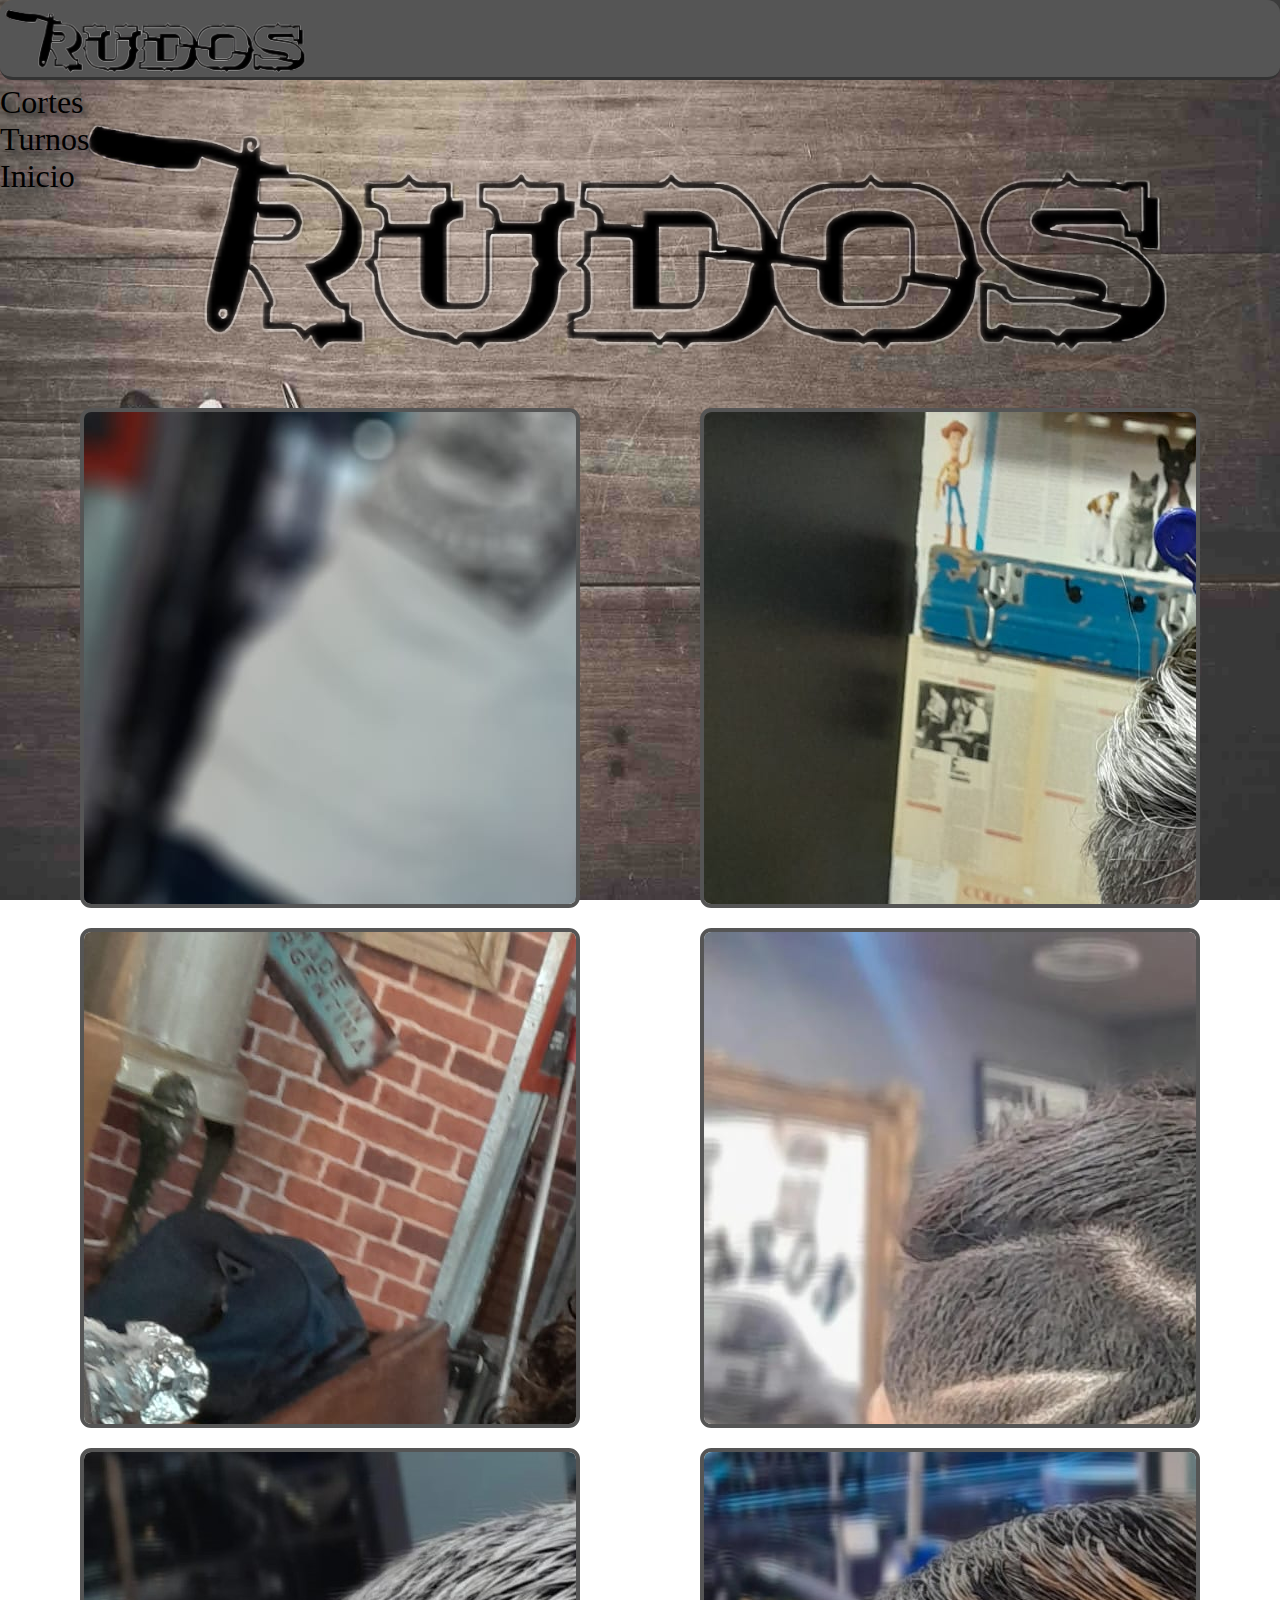
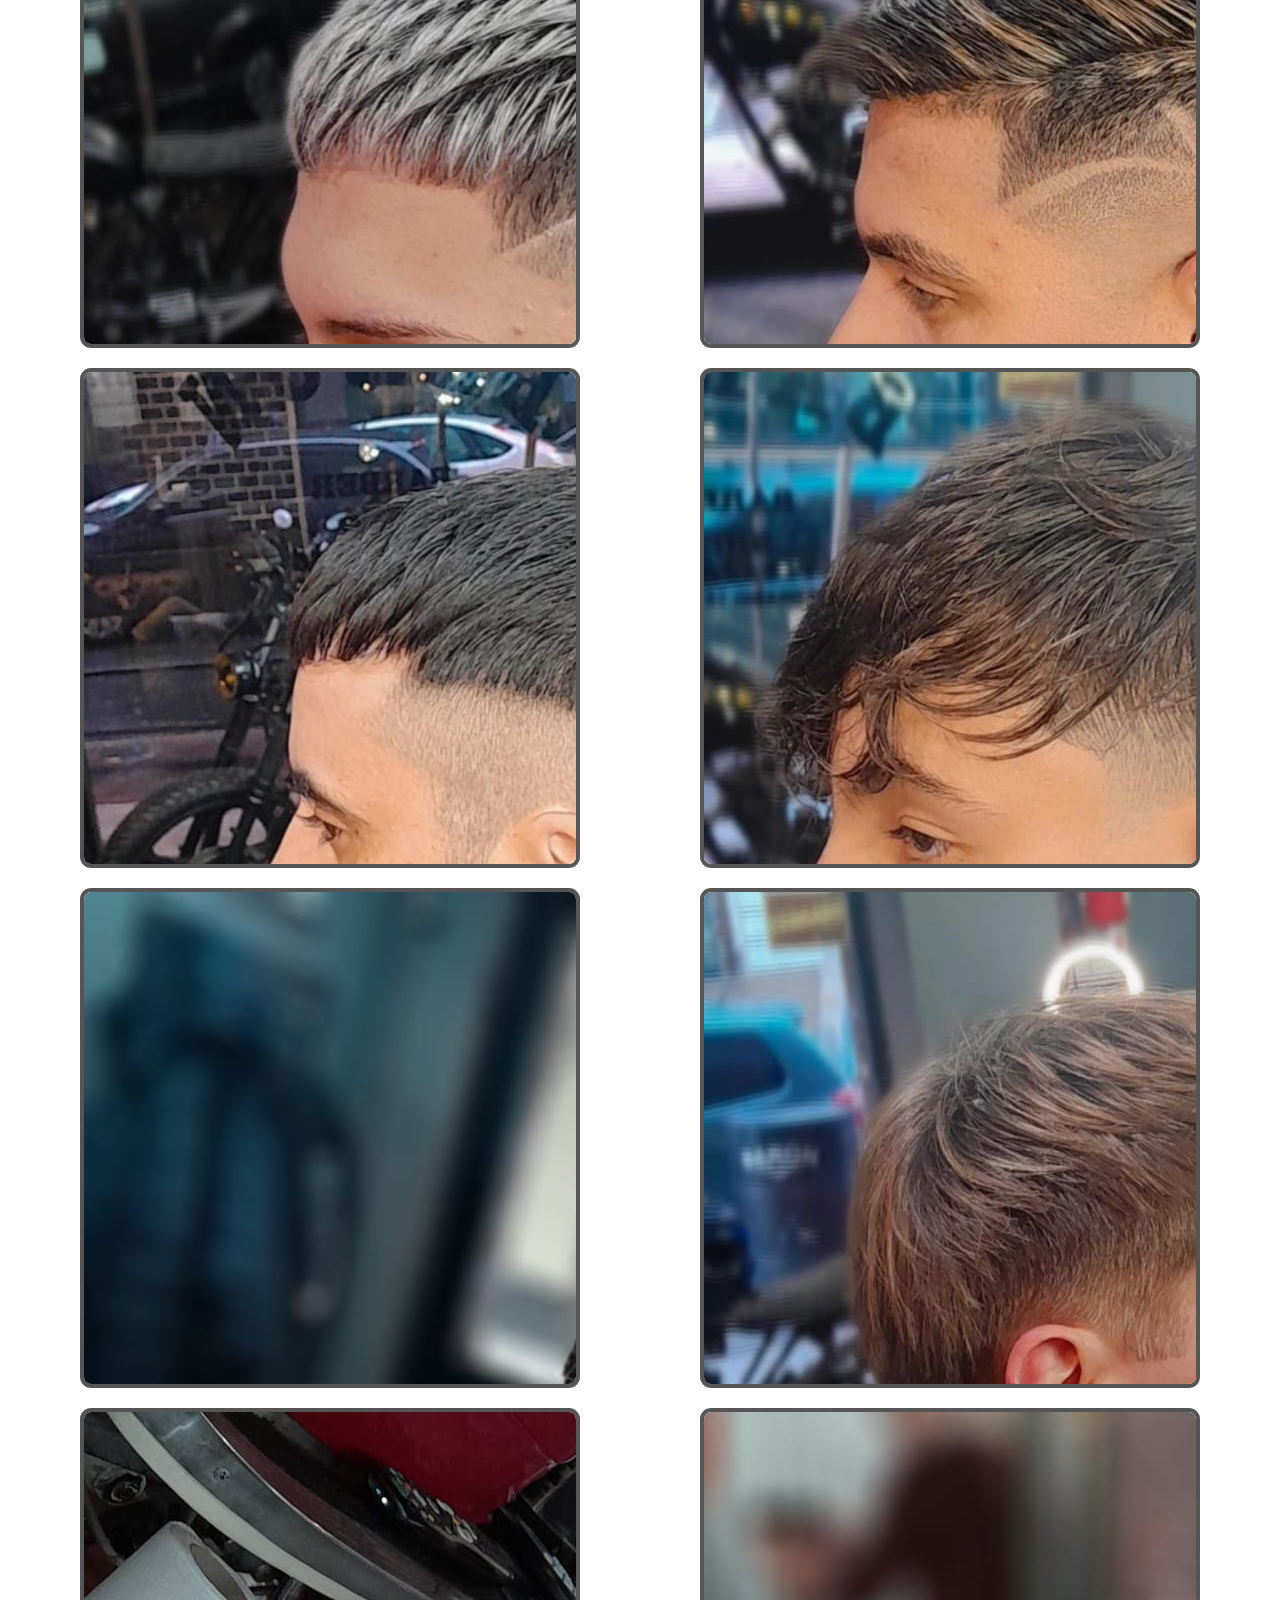
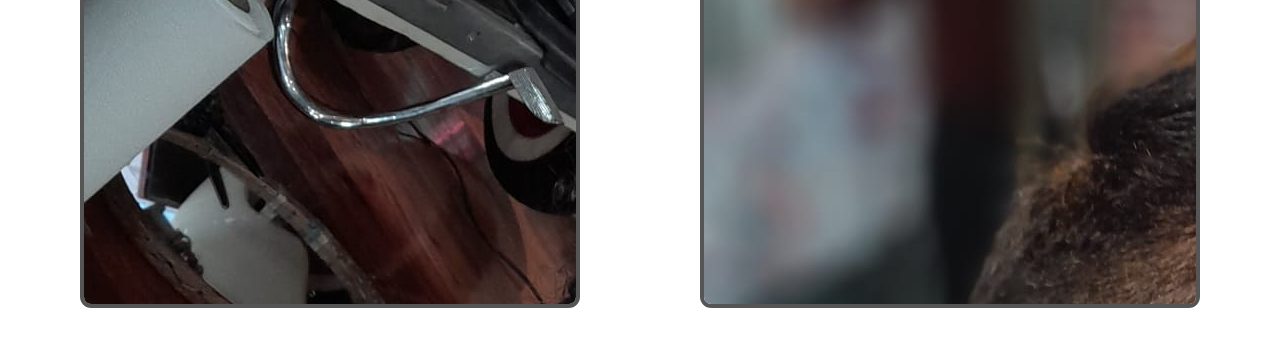
==== commit 1885e84d: "Logo, foto_index, menu movil y detalles varios" ====
--- a/html/galeria.html
+++ b/html/galeria.html
@@ -1,5 +1,5 @@
 <!DOCTYPE html>
-<html lang="en">
+<html lang="es">
   <head>
     <!--Link Bootstrap-->
     <link
--- a/css/estilos.css
+++ b/css/estilos.css
@@ -51,6 +51,7 @@
 
 .nav-item {
   font-size: 2rem;
+  text-shadow: 5px 5px 5px #333;
 }
 
 .nav-link {
@@ -76,8 +77,9 @@
 .index__foto img {
   width: 18rem;
   height: 18rem;
-  border: 2px solid #444;
+  border: 3px solid #444;
   border-radius: 50%;
+  box-shadow: 10px 15px 10px #333;
 }
 
 .index__titulo {
@@ -93,6 +95,7 @@
   font-weight: 600;
   text-align: center;
   color: #000;
+  text-shadow: 10px 15px 10px #333;
 }
 
 .index__imagen {
